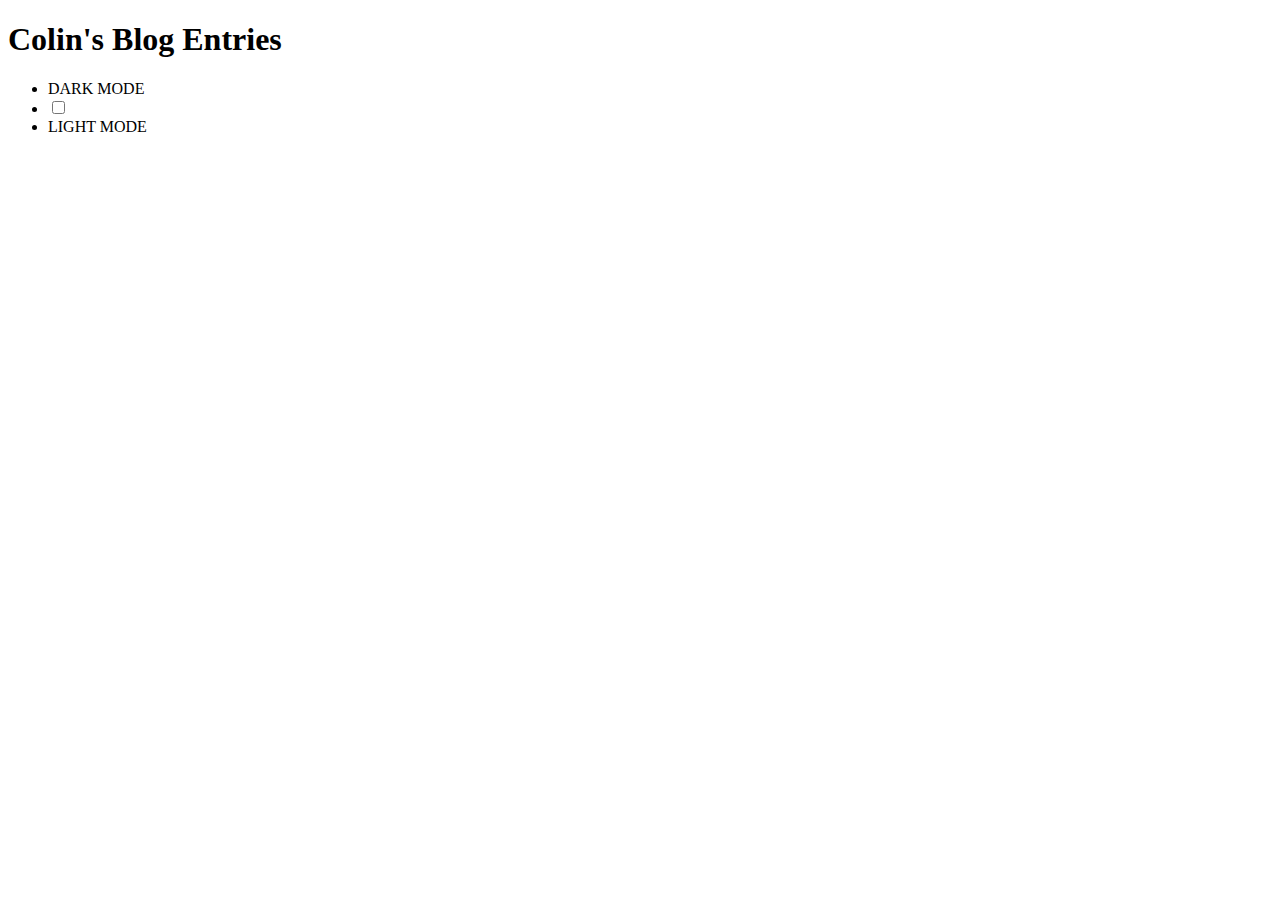
==== blog.html @ fb963e0e "added more code and new pages" ====
<!DOCTYPE html>
<html lang="en">

<head>
  <meta charset="UTF-8">
  <meta name="viewport" content="width=device-width, initial-scale=1.0">
  <meta http-equiv="X-UA-Compatible" content="ie=edge">
  <title>Colin's Blog Page 2</title>
  <link rel="stylesheet" type="text/css" href="./assets/css/blog.css">
</head>

<body>
  <div class="container dark">
    <div class="menu">
      <h1>Colin's Blog Entries</h1>
      <ul>
         <li>DARK MODE</li>
         <li><label class="switch col">
        <input type="checkbox" id="theme-switcher">
        <span class="slider round"></span>
      </label></li>
     <li>LIGHT MODE</li>
     </ul>
    </div>
    
    
    
      
    
  </div>
  <script src="./assets/js/blog.js"></script>
</body>
</html>
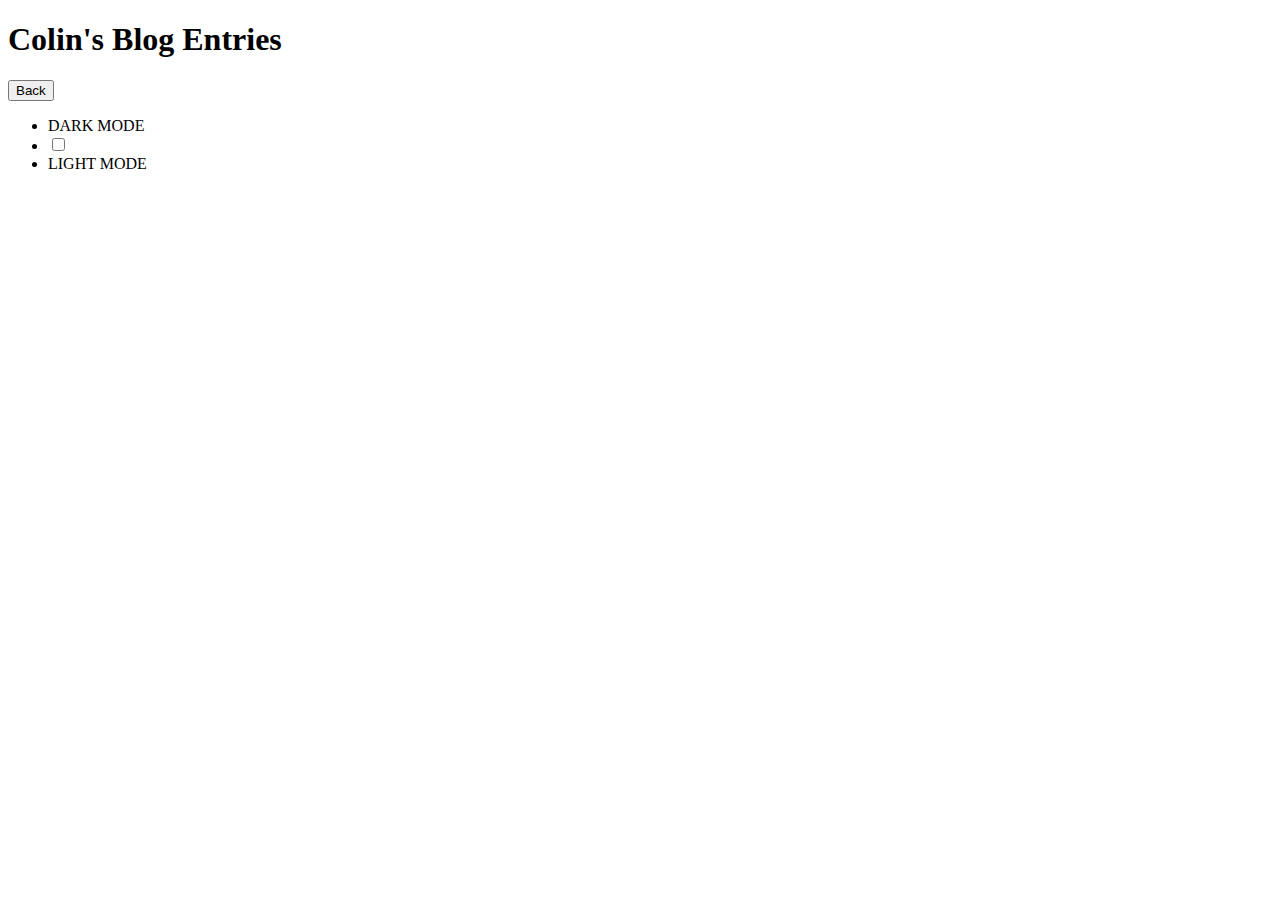
==== commit 5c009448: "some cleanup with the help of a tutor" ====
--- a/blog.html
+++ b/blog.html
@@ -13,21 +13,24 @@
   <div class="container dark">
     <div class="menu">
       <h1>Colin's Blog Entries</h1>
+      <button id="back-button">Back</button>
       <ul>
-         <li>DARK MODE</li>
-         <li><label class="switch col">
-        <input type="checkbox" id="theme-switcher">
-        <span class="slider round"></span>
-      </label></li>
-     <li>LIGHT MODE</li>
-     </ul>
+        <li>DARK MODE</li>
+        <li><label class="switch col">
+            <input type="checkbox" id="theme-switcher">
+            <span class="slider round"></span>
+          </label></li>
+        <li>LIGHT MODE</li>
+      </ul>
     </div>
-    
-    
-    
-      
-    
   </div>
+
+  <div id="user"></div>
+  <div id="title"></div>
+  <div id="comment"></div>
+
+
   <script src="./assets/js/blog.js"></script>
 </body>
-</html>
+
+</html>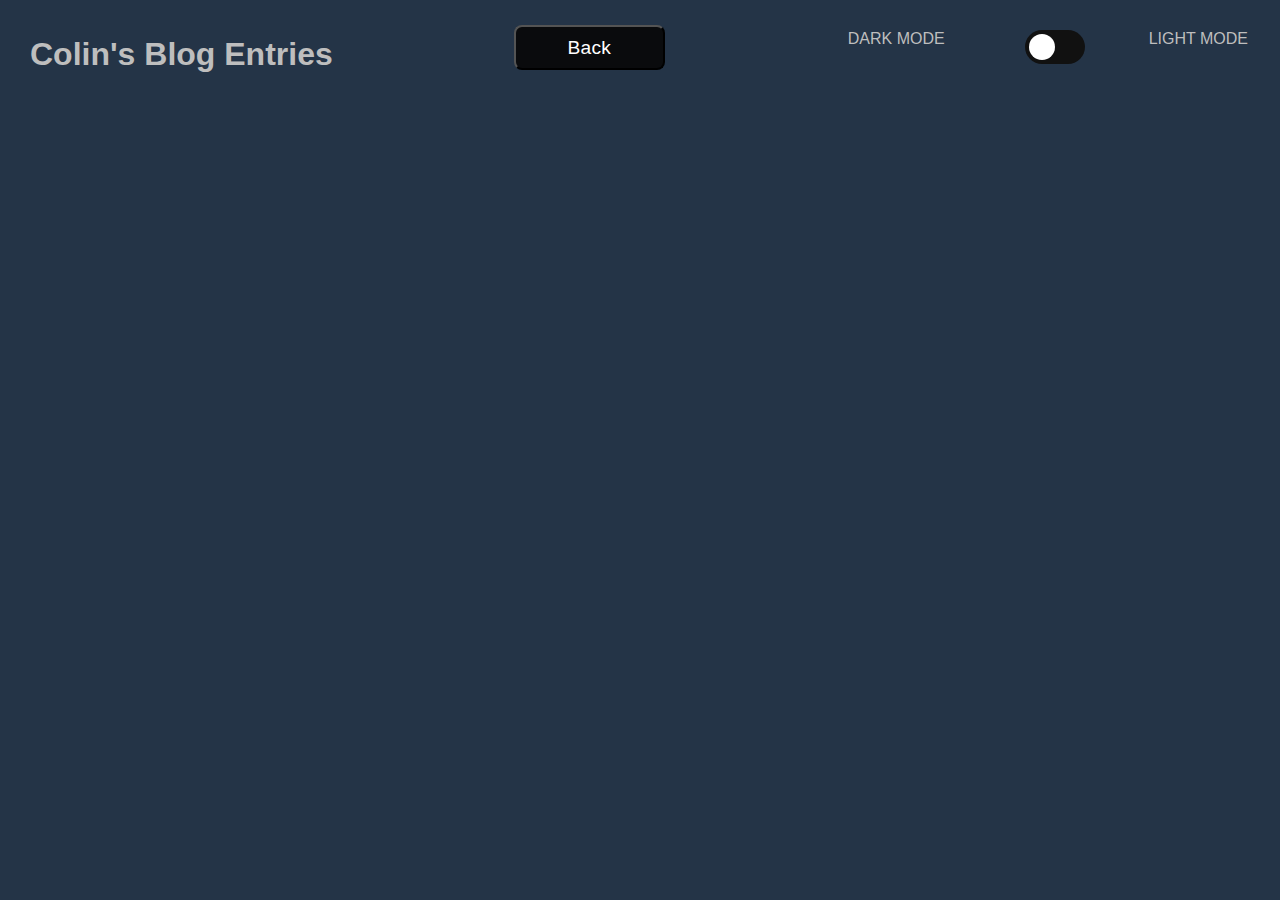
==== commit 3a8fec5e: "final maybe" ====
--- a/blog.html
+++ b/blog.html
@@ -6,7 +6,7 @@
   <meta name="viewport" content="width=device-width, initial-scale=1.0">
   <meta http-equiv="X-UA-Compatible" content="ie=edge">
   <title>Colin's Blog Page 2</title>
-  <link rel="stylesheet" type="text/css" href="./assets/css/blog.css">
+  <link rel="stylesheet" type="text/css" href="./Assets/css/blog.css">
 </head>
 
 <body>
@@ -23,14 +23,10 @@
         <li>LIGHT MODE</li>
       </ul>
     </div>
+    <div id="blogPosts"></div>
   </div>
 
-  <div id="user"></div>
-  <div id="title"></div>
-  <div id="comment"></div>
-
-
-  <script src="./assets/js/blog.js"></script>
+  <script src="./Assets/js/blog.js"></script>
 </body>
 
 </html>--- a/Assets/css/blog.css
+++ b/Assets/css/blog.css
@@ -0,0 +1,198 @@
+body {
+    display: block;
+    margin: 0px;
+    font-family: Arial, Helvetica, sans-serif;
+  }
+  
+  ul {
+    list-style-type: none;
+    float: right;
+    margin: 20;
+    padding: 0;
+    overflow: hidden;
+  }
+
+  h1 {
+    text-align: left;
+    display: inline-block;
+    padding: 0px;
+    margin: 30px;
+  }
+
+  /* h2 {
+    text-align: center;
+  } */
+  
+  li {
+    float: left;
+    margin: 5px;
+    padding: 14px 16px;
+  }
+  
+  li a {
+    display: block;
+    text-align: center;
+    padding: 14px 16px;
+    text-decoration: none;
+  }
+  
+  
+  .menu {
+    width: 100%;
+    display: flex;
+    flex-direction: row;
+    align-items: center;
+  }
+
+  .menu h1 {
+    text-align: center;
+    margin-bottom: 1rem;
+  }
+  
+  .menu button,
+  .menu ul {
+    display: flex;
+    align-items: right;
+  }
+  
+  .menu li {
+    margin: 0 1rem;
+  }
+  
+  .menu label {
+    margin-left: 1rem;
+  }
+  
+  .menu button {
+    margin-left: auto;
+  }
+
+  button {
+    background-color: #0a0b0d;
+    border-radius: 8px;
+    color: #fff;
+    cursor: pointer;
+    font-size: 1.2em;
+    letter-spacing: 0.21px;
+    line-height: 1px;
+    max-width: 255px;
+    padding: 20px 52px;
+    text-align: center;
+    transition-duration: 0.15s;
+    transition-property: background-color;
+    transition-timing-function: linear;
+    margin: 0.6em auto;
+    display: block;
+  }
+  
+  /* .footer {
+    width: 100%;
+    position: absolute;
+    padding-bottom: 100px;
+    bottom: 0px;
+  } */
+  
+  /* .toggle {
+    border-style: outset;
+    width: 400px;
+    background-color: rgba(76, 175, 80, 0.15)
+  } */
+  
+  /* Dark Mode */
+  .dark {
+    background-color:#243447;
+    height: 100vh;
+    color: #bebebe
+   
+  }
+  
+  .dark li a {
+    color: #bebebe;
+  }
+  
+  .dark li a:hover {
+    background-color: #111;
+  }
+  
+  /* Light Mode */
+  .light {
+    background-color: #f0ead6;
+    color: black;
+    height: 100vh;
+  }
+  
+  .light li a {
+    color: black;
+  }
+  
+  .light li a:hover {
+    background-color: rgb(29, 128, 210);
+  }
+  
+  /* Styling the Switch button */
+  .switch {
+    position: relative;
+    display: inline-block;
+    width: 60px;
+    height: 34px;
+  }
+  
+  /* Hide default HTML checkbox */
+  .switch input {
+    opacity: 0;
+    width: 0;
+    height: 0;
+  }
+  
+  /* The slider */
+  .slider {
+    position: absolute;
+    cursor: pointer;
+    top: 0;
+    left: 0;
+    right: 0;
+    bottom: 0;
+    background-color: #111;
+    -webkit-transition: .4s;
+    transition: .4s;
+  }
+  
+  .slider:before {
+    position: absolute;
+    content: "";
+    height: 26px;
+    width: 26px;
+    left: 4px;
+    bottom: 4px;
+    background-color: white;
+    -webkit-transition: .4s;
+    transition: .4s;
+  }
+  
+  input:checked + .slider {
+    background-color: rgb(29, 128, 210);
+  }
+  
+  input:focus + .slider {
+    box-shadow: 0 0 1px rgb(29, 128, 210);
+  }
+  
+  input:checked + .slider:before {
+    -webkit-transform: translateX(26px);
+    -ms-transform: translateX(26px);
+    transform: translateX(26px);
+  }
+  
+  /* Rounded sliders */
+  .slider.round {
+    border-radius: 34px;
+  }
+  
+  .slider.round:before {
+    border-radius: 50%;
+  }
+
+  .col {
+    margin: 0px;
+  }
+
